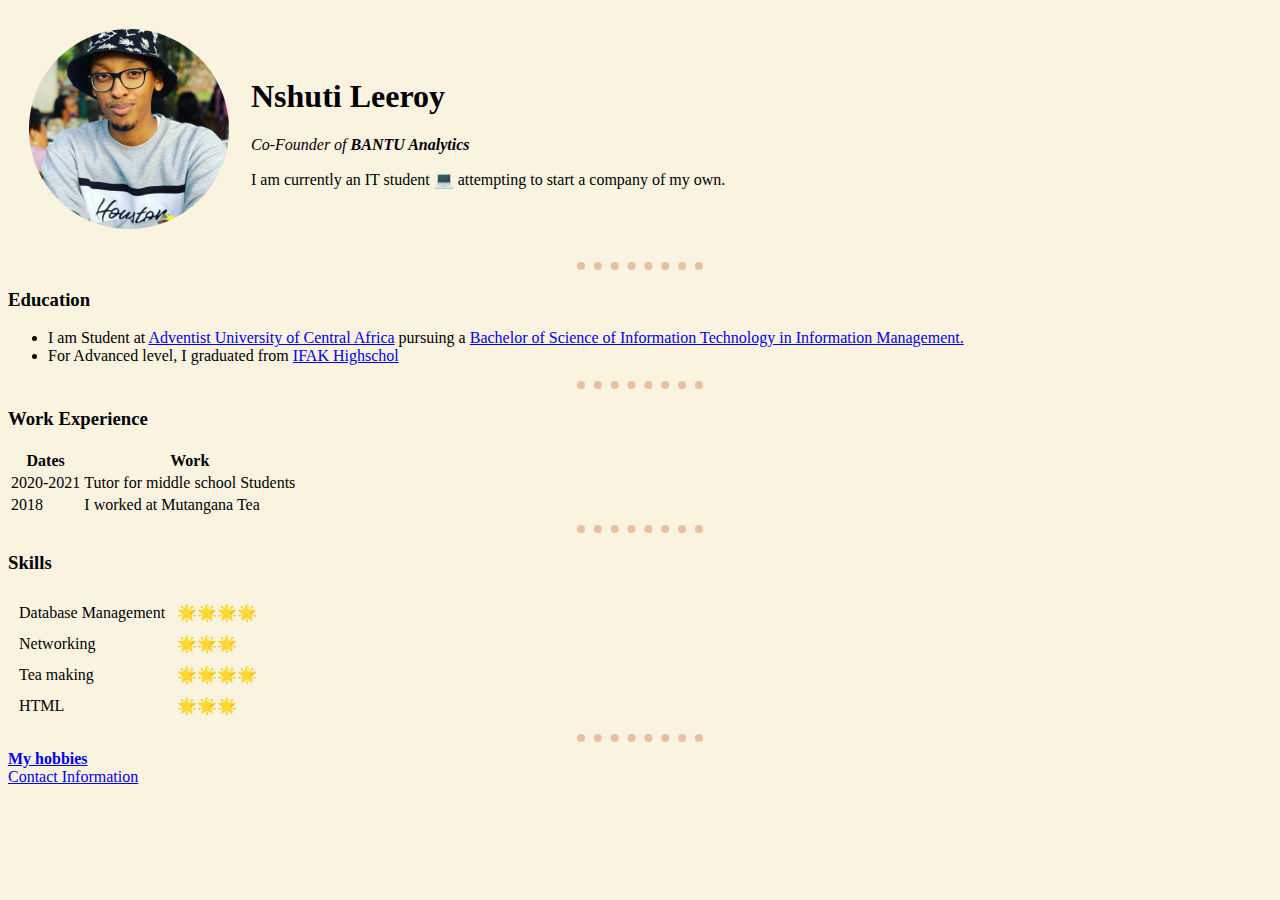
==== index.html @ 96e669b8 "Update index.html" ====
<!DOCTYPE html>
<html lang="en" dir="ltr">

<head>
  <meta charset="utf-8">
  <title>Leeroy's Personal site</title>
  <style media="screen">

  body {
    background-color: #faf3e0;
  }
  hr {
    background-color: none;
    border-style: none;
    border-color: #eabf9f;
    border-top-style: dotted;
    border-width: 8px;
    height: 0%;
    width: 10%;
  }

  </style>
</head>

<body>
  <table cellspacing="20">
    <tr>
      <td>  <img src="images/mecirclebucket.png" alt="Nshuti Leeroy in a bucket hat"></td>
      <td>  <h1>Nshuti Leeroy</h1>
        <p><em>Co-Founder of <strong>BANTU Analytics</strong></em></p>
        <p>I am currently an IT student 💻 attempting to start a company of my own.</p></td>
    </tr>
  </table>

  <hr size ="3">


  <h3><strong>Education</strong></h3>
    <ul>
      <li>I am Student at <a href="http://www.auca.ac.rw/">Adventist University of Central Africa</a> pursuing a
         <a href="http://www.auca.ac.rw/schools-programs/information-technology/information-management-major/">Bachelor
           of Science of Information Technology in Information Management.</a>
        </li>
      <li>For Advanced level, I graduated from <a href="http://ifakdonbosco.org/">IFAK Highschol</a></li>
    </ul>

    <hr size ="2">

    <h3>Work Experience</h3>
    <table>
      <thead>
        <th>Dates</th>
        <th>Work</th>
      </thead>
      <tbody>
        <tr>
          <td>2020-2021</td>
          <td>Tutor for middle school Students </td>
        </tr>
        <tr>
          <td>2018</td>
          <td>I worked at Mutangana Tea </td>
        </tr>

      </tbody>
      <tfoot>

      </tfoot>
    </table>
    <hr>
    <h3>Skills</h3>
    <table cellspacing="10">
      <tr>
        <td>Database Management</td>
        <td>🌟🌟🌟🌟 </td>
      </tr>
      <tr>
        <td>Networking</td>
        <td>🌟🌟🌟  </td>
      </tr>
      <tr>
        <td>Tea making</td>
        <td>🌟🌟🌟🌟</td>
      </tr>
       <tr>
          <td>HTML</td>
          <td>🌟🌟🌟  </td>
      </tr>
    </table>

    <hr>

  <a href="hobbies.html"><strong> My hobbies</strong></a>
  <br>
  <a href="contactinfo.html">Contact Information</a>

</body>

</html>
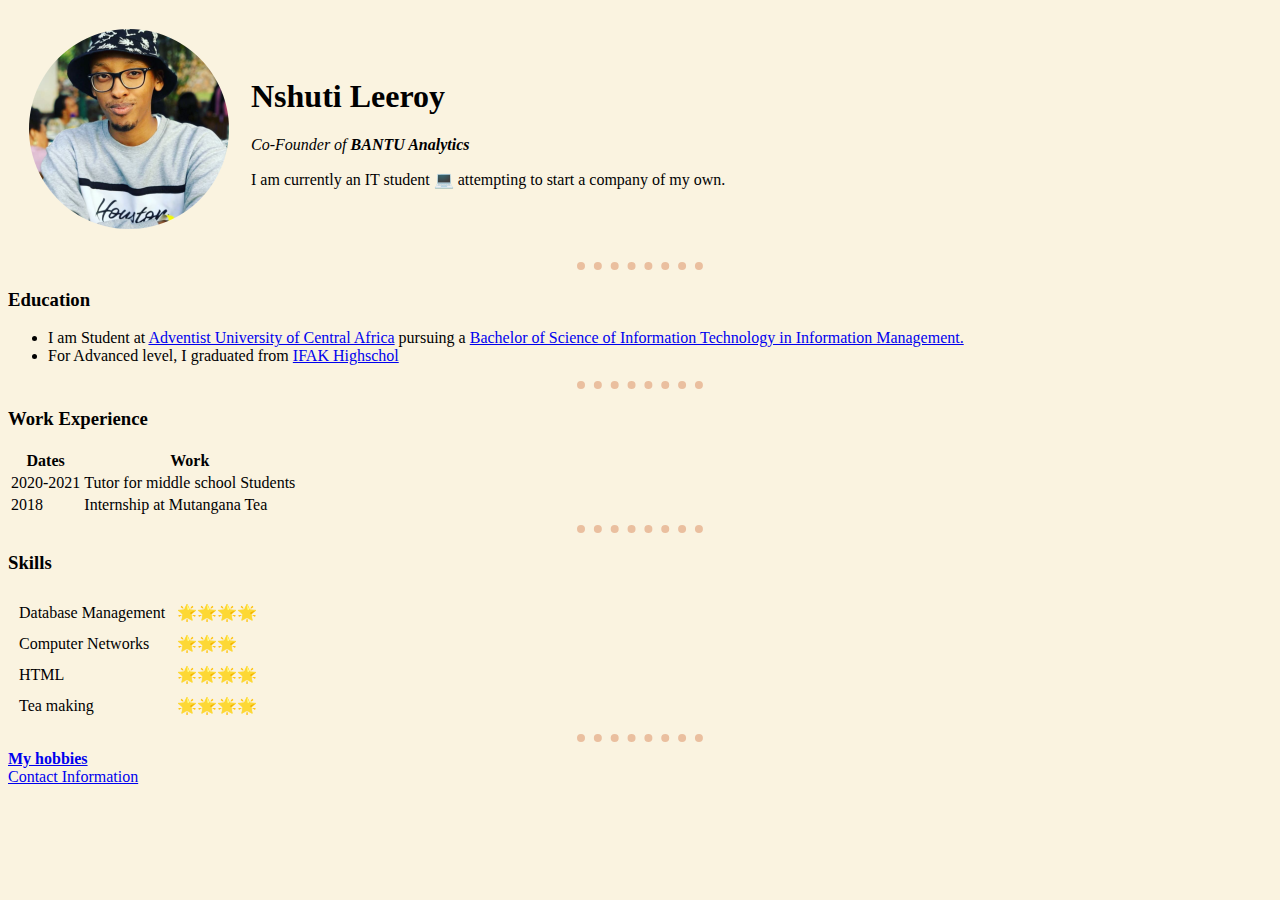
==== commit 651eb2a0: "Update index.html" ====
--- a/index.html
+++ b/index.html
@@ -59,7 +59,7 @@
         </tr>
         <tr>
           <td>2018</td>
-          <td>I worked at Mutangana Tea </td>
+          <td>Internship at Mutangana Tea </td>
         </tr>
 
       </tbody>
@@ -75,16 +75,16 @@
         <td>🌟🌟🌟🌟 </td>
       </tr>
       <tr>
-        <td>Networking</td>
+        <td>Computer Networks</td>
         <td>🌟🌟🌟  </td>
       </tr>
       <tr>
-        <td>Tea making</td>
+        <td>HTML</td>
         <td>🌟🌟🌟🌟</td>
       </tr>
        <tr>
-          <td>HTML</td>
-          <td>🌟🌟🌟  </td>
+          <td>Tea making</td>
+          <td>🌟🌟🌟🌟 </td>
       </tr>
     </table>
 
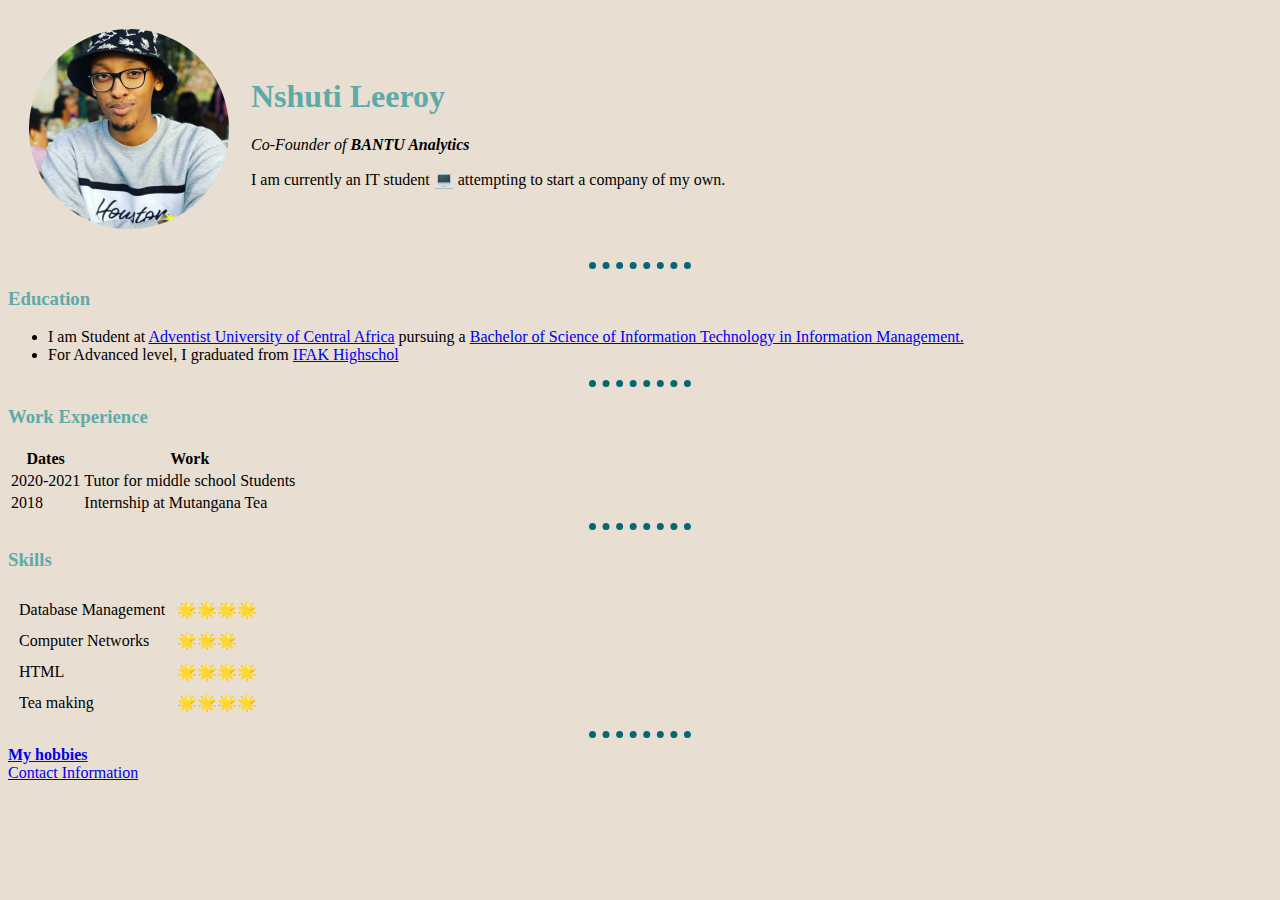
==== commit 2b308887: "Update index.html" ====
--- a/index.html
+++ b/index.html
@@ -4,22 +4,7 @@
 <head>
   <meta charset="utf-8">
   <title>Leeroy's Personal site</title>
-  <style media="screen">
-
-  body {
-    background-color: #faf3e0;
-  }
-  hr {
-    background-color: none;
-    border-style: none;
-    border-color: #eabf9f;
-    border-top-style: dotted;
-    border-width: 8px;
-    height: 0%;
-    width: 10%;
-  }
-
-  </style>
+  <link rel="stylesheet" href="css/styles.css">
 </head>
 
 <body>
@@ -80,7 +65,7 @@
       </tr>
       <tr>
         <td>HTML</td>
-        <td>🌟🌟🌟🌟</td>
+        <td>🌟🌟🌟🌟 </td>
       </tr>
        <tr>
           <td>Tea making</td>
--- a/css/styles.css
+++ b/css/styles.css
@@ -0,0 +1,16 @@
+body {
+    background-color: #E8DED2;
+  }
+h1 {color: #5EAAA8}
+h2 {color: #5EAAA8}
+h3 {color: #5EAAA8}
+
+  hr{
+    background-color: none;
+    border-style: none;
+    border-top-style: dotted;
+    border-width: 7px;
+    border-color: #056676;
+    height: 0%;
+    width: 8%;
+  }
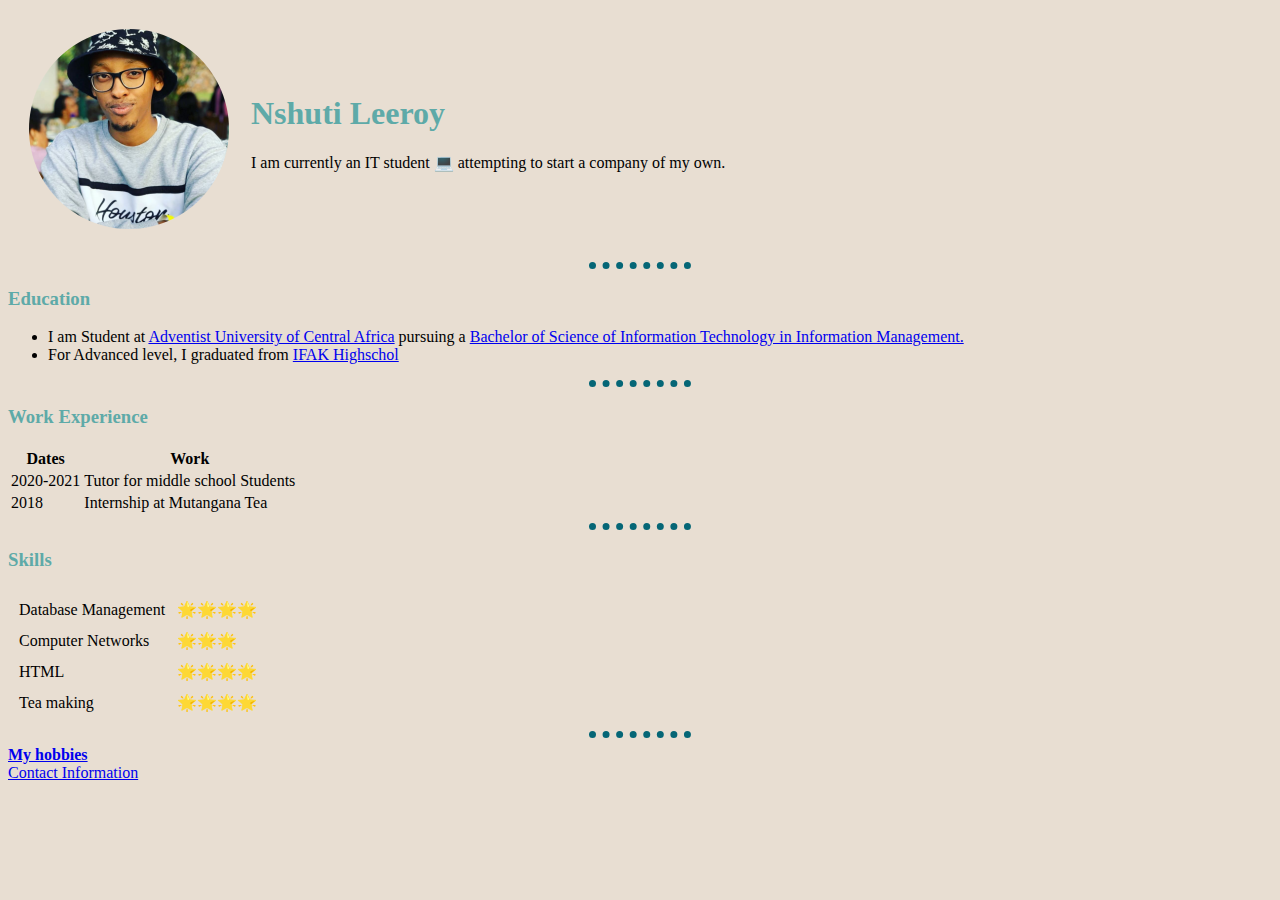
==== commit a1305481: "Update index.html" ====
--- a/index.html
+++ b/index.html
@@ -12,7 +12,6 @@
     <tr>
       <td>  <img src="images/mecirclebucket.png" alt="Nshuti Leeroy in a bucket hat"></td>
       <td>  <h1>Nshuti Leeroy</h1>
-        <p><em>Co-Founder of <strong>BANTU Analytics</strong></em></p>
         <p>I am currently an IT student 💻 attempting to start a company of my own.</p></td>
     </tr>
   </table>
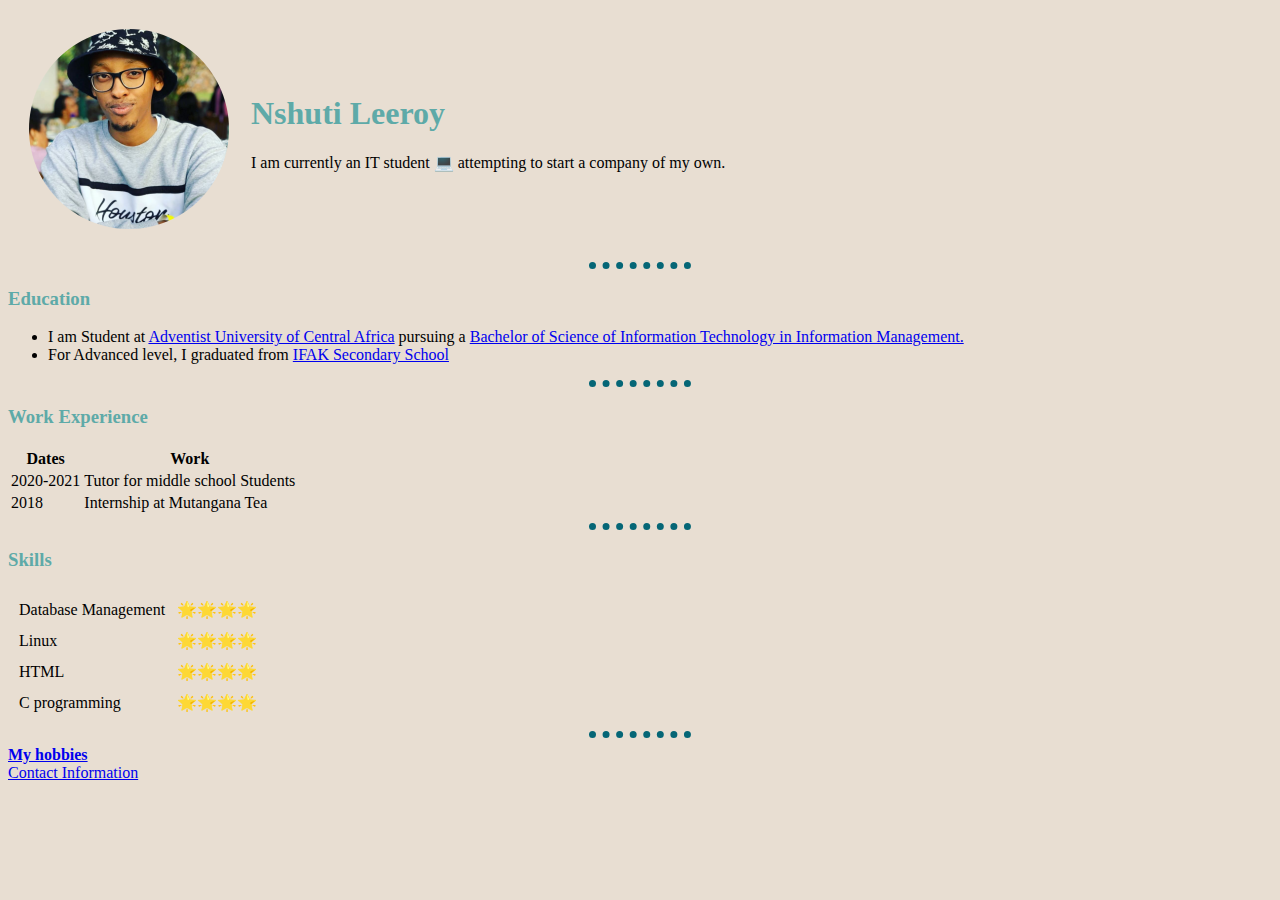
==== commit 6958405c: "Update index.html" ====
--- a/index.html
+++ b/index.html
@@ -25,7 +25,7 @@
          <a href="http://www.auca.ac.rw/schools-programs/information-technology/information-management-major/">Bachelor
            of Science of Information Technology in Information Management.</a>
         </li>
-      <li>For Advanced level, I graduated from <a href="http://ifakdonbosco.org/">IFAK Highschol</a></li>
+      <li>For Advanced level, I graduated from <a href="http://ifakdonbosco.org/">IFAK Secondary School</a></li>
     </ul>
 
     <hr size ="2">
@@ -59,15 +59,15 @@
         <td>🌟🌟🌟🌟 </td>
       </tr>
       <tr>
-        <td>Computer Networks</td>
-        <td>🌟🌟🌟  </td>
+        <td>Linux </td>
+        <td>🌟🌟🌟🌟 </td>
       </tr>
       <tr>
         <td>HTML</td>
         <td>🌟🌟🌟🌟 </td>
       </tr>
        <tr>
-          <td>Tea making</td>
+          <td>C programming</td>
           <td>🌟🌟🌟🌟 </td>
       </tr>
     </table>
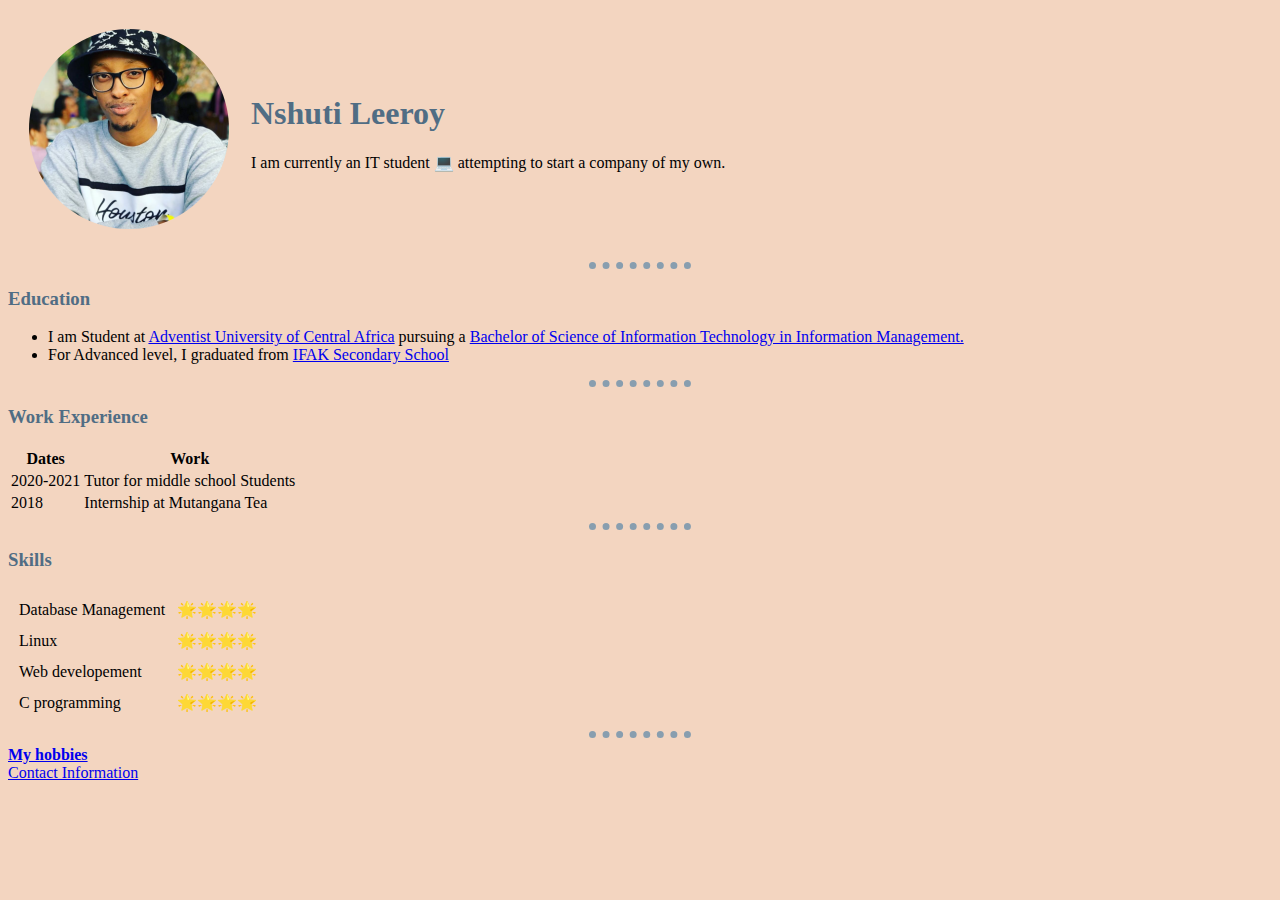
==== commit 2bb0e726: "Update index.html" ====
--- a/index.html
+++ b/index.html
@@ -63,7 +63,7 @@
         <td>🌟🌟🌟🌟 </td>
       </tr>
       <tr>
-        <td>HTML</td>
+        <td>Web developement</td>
         <td>🌟🌟🌟🌟 </td>
       </tr>
        <tr>
--- a/css/styles.css
+++ b/css/styles.css
@@ -1,16 +1,16 @@
 body {
-    background-color: #E8DED2;
+    background-color: #F3D5C0;
   }
-h1 {color: #5EAAA8}
-h2 {color: #5EAAA8}
-h3 {color: #5EAAA8}
+h1 {color: #506D84;}
+h2 {color: #506D84;}
+h3 {color: #506D84;}
 
   hr{
     background-color: none;
     border-style: none;
     border-top-style: dotted;
     border-width: 7px;
-    border-color: #056676;
+    border-color: #889EAF;
     height: 0%;
     width: 8%;
   }
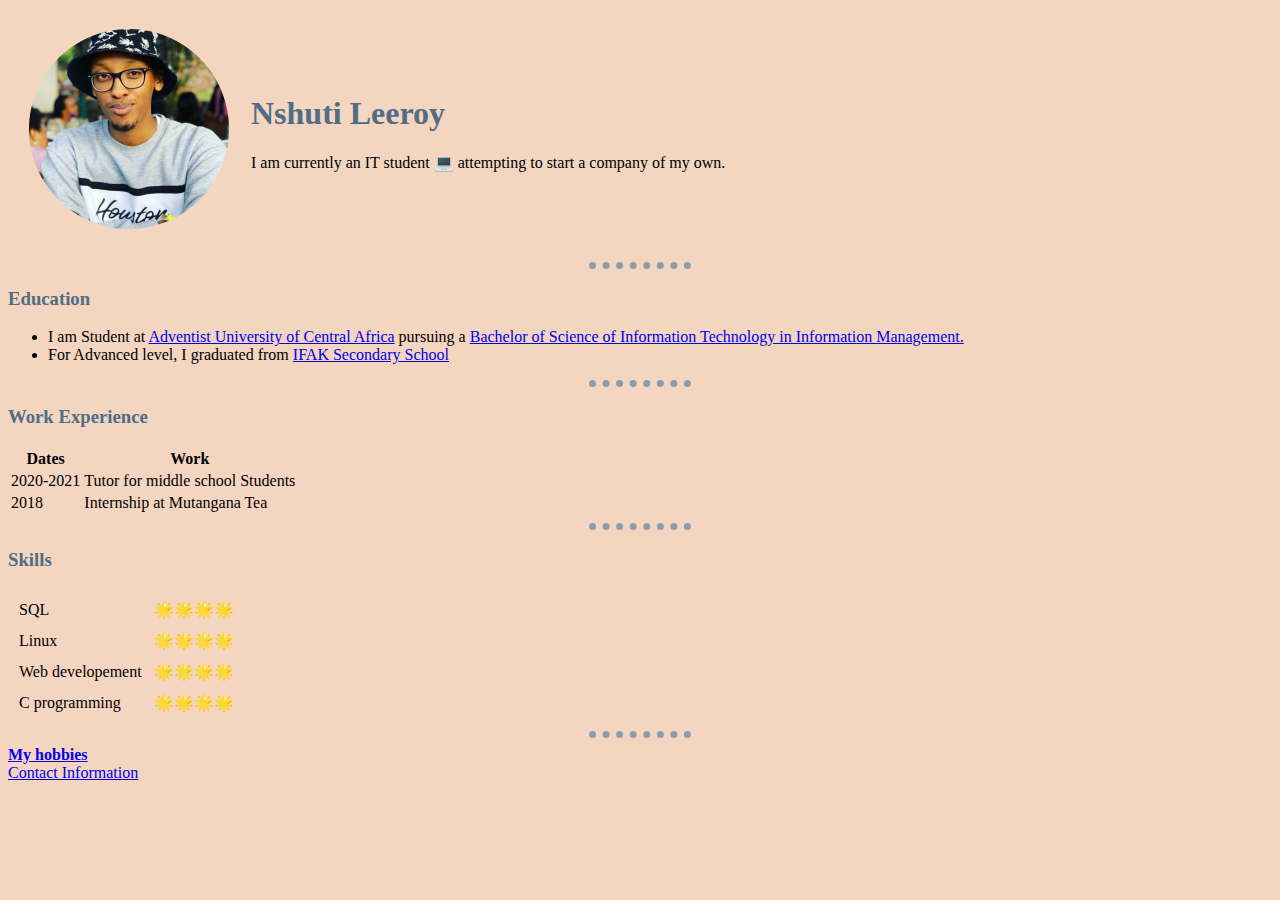
==== commit 2d5f7c64: "Update index.html" ====
--- a/index.html
+++ b/index.html
@@ -55,7 +55,7 @@
     <h3>Skills</h3>
     <table cellspacing="10">
       <tr>
-        <td>Database Management</td>
+        <td>SQL</td>
         <td>🌟🌟🌟🌟 </td>
       </tr>
       <tr>
